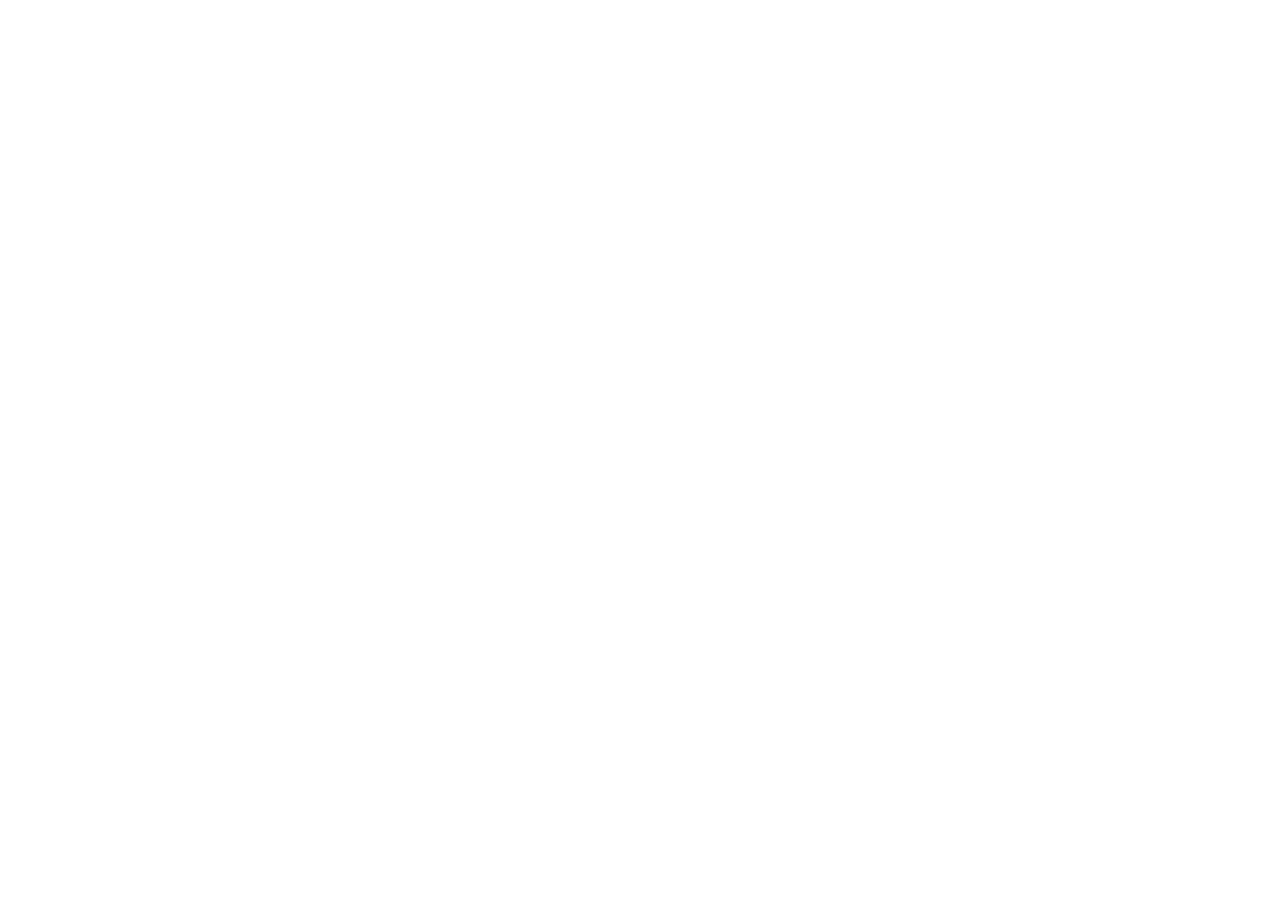
==== index.html @ a16c03c1 "asdf" ====
<!DOCTYPE html>
<html>
  <body>
    <!-- 1. The <iframe> (and video player) will replace this <div> tag. -->
    <div id="player"></div>

    <script>
      // 2. This code loads the IFrame Player API code asynchronously.
      var tag = document.createElement('script');

      tag.src = "https://www.youtube.com/iframe_api";
      var firstScriptTag = document.getElementsByTagName('script')[0];
      firstScriptTag.parentNode.insertBefore(tag, firstScriptTag);

      // 3. This function creates an <iframe> (and YouTube player)
      //    after the API code downloads.
      var player;
      function onYouTubeIframeAPIReady() {
        player = new YT.Player('player', {
          height: '390',
          width: '640',
          videoId: 'oHg5SJYRHA0',
          events: {
            'onReady': onPlayerReady,
            'onStateChange': onPlayerStateChange
          }
        });
      }

      // 4. The API will call this function when the video player is ready.
      function onPlayerReady(event) {
      	event.target.mute();
        event.target.playVideo();
      }

      // 5. The API calls this function when the player's state changes.
      //    The function indicates that when playing a video (state=1),
      //    the player should play for six seconds and then stop.
      var done = false;
      function onPlayerStateChange(event) {
        if (event.data == YT.PlayerState.PLAYING && !done) {
          setTimeout(stopVideo, 6000);
          done = true;
        }
        if (done == true) {
        	onYouTubeIframeAPIReady();
        }
      }
      function stopVideo() {
        player.stopVideo();
      }
    </script>
  </body>
</html>
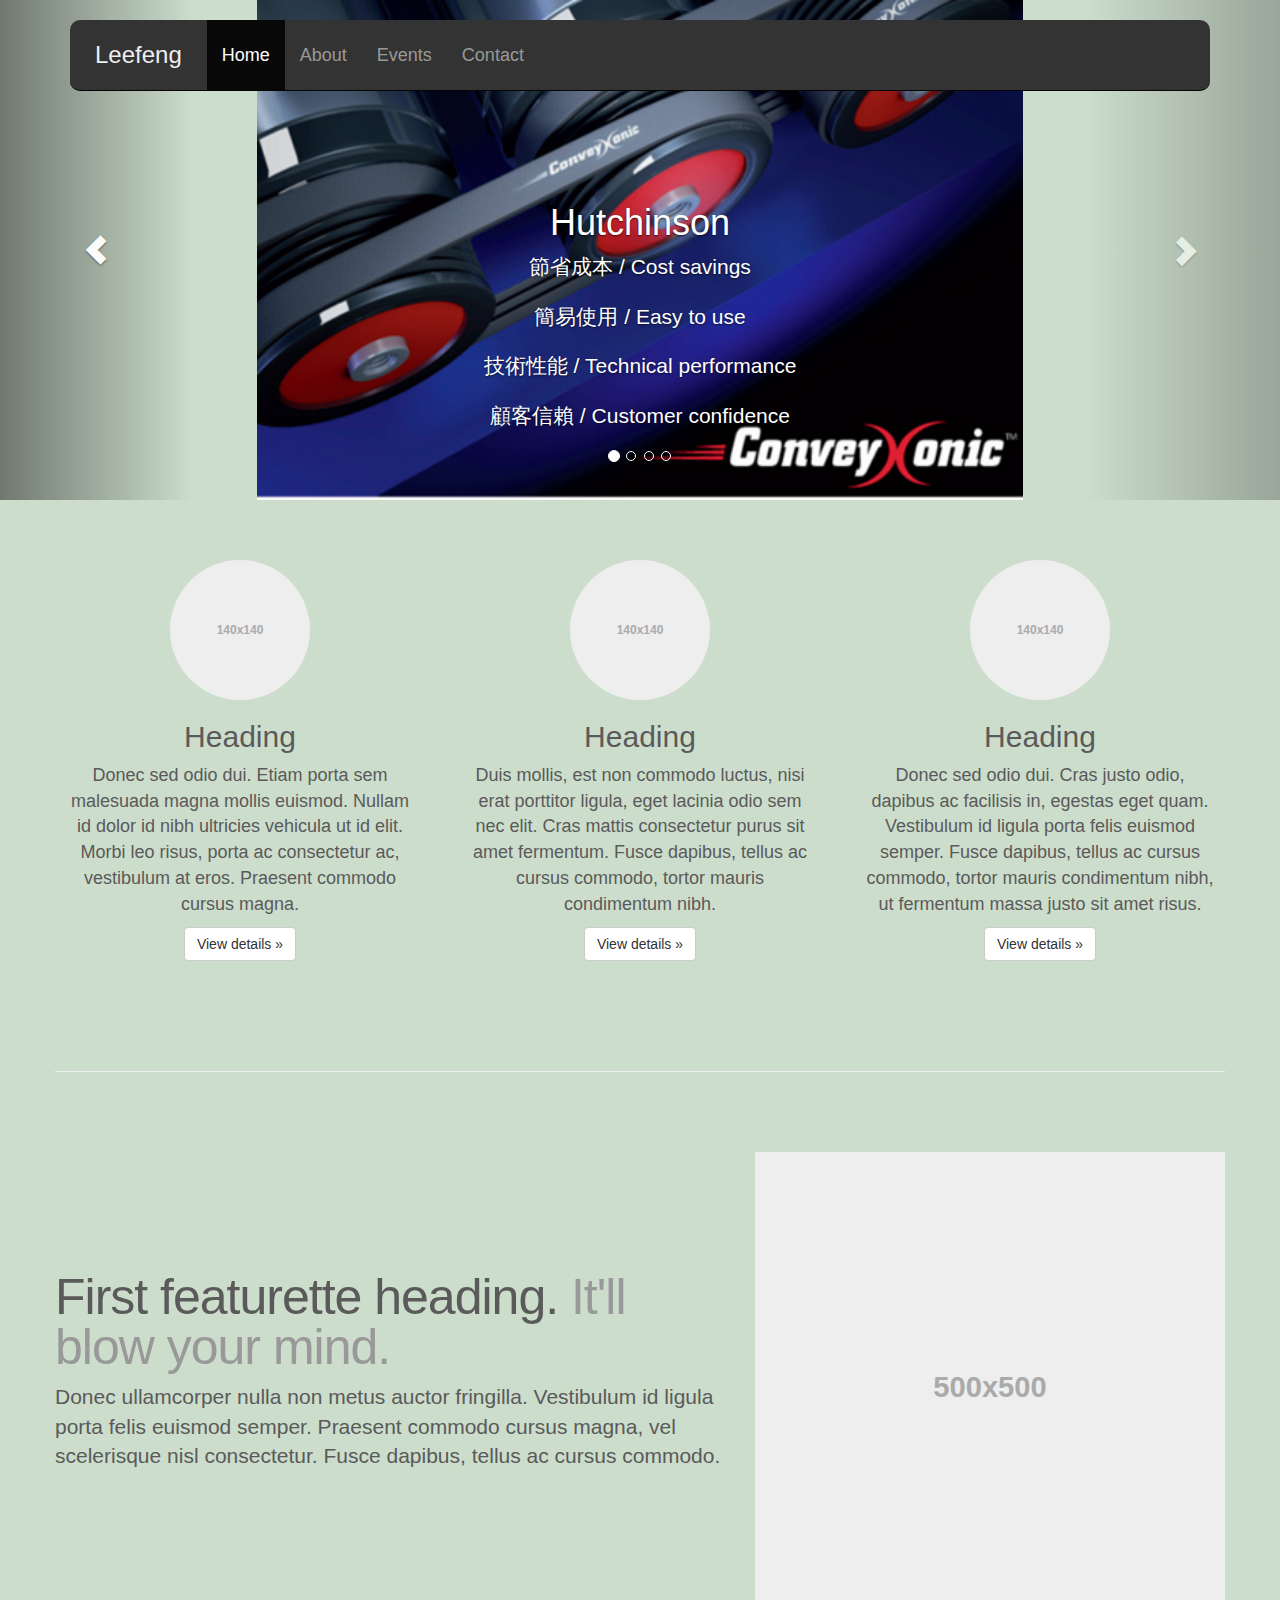
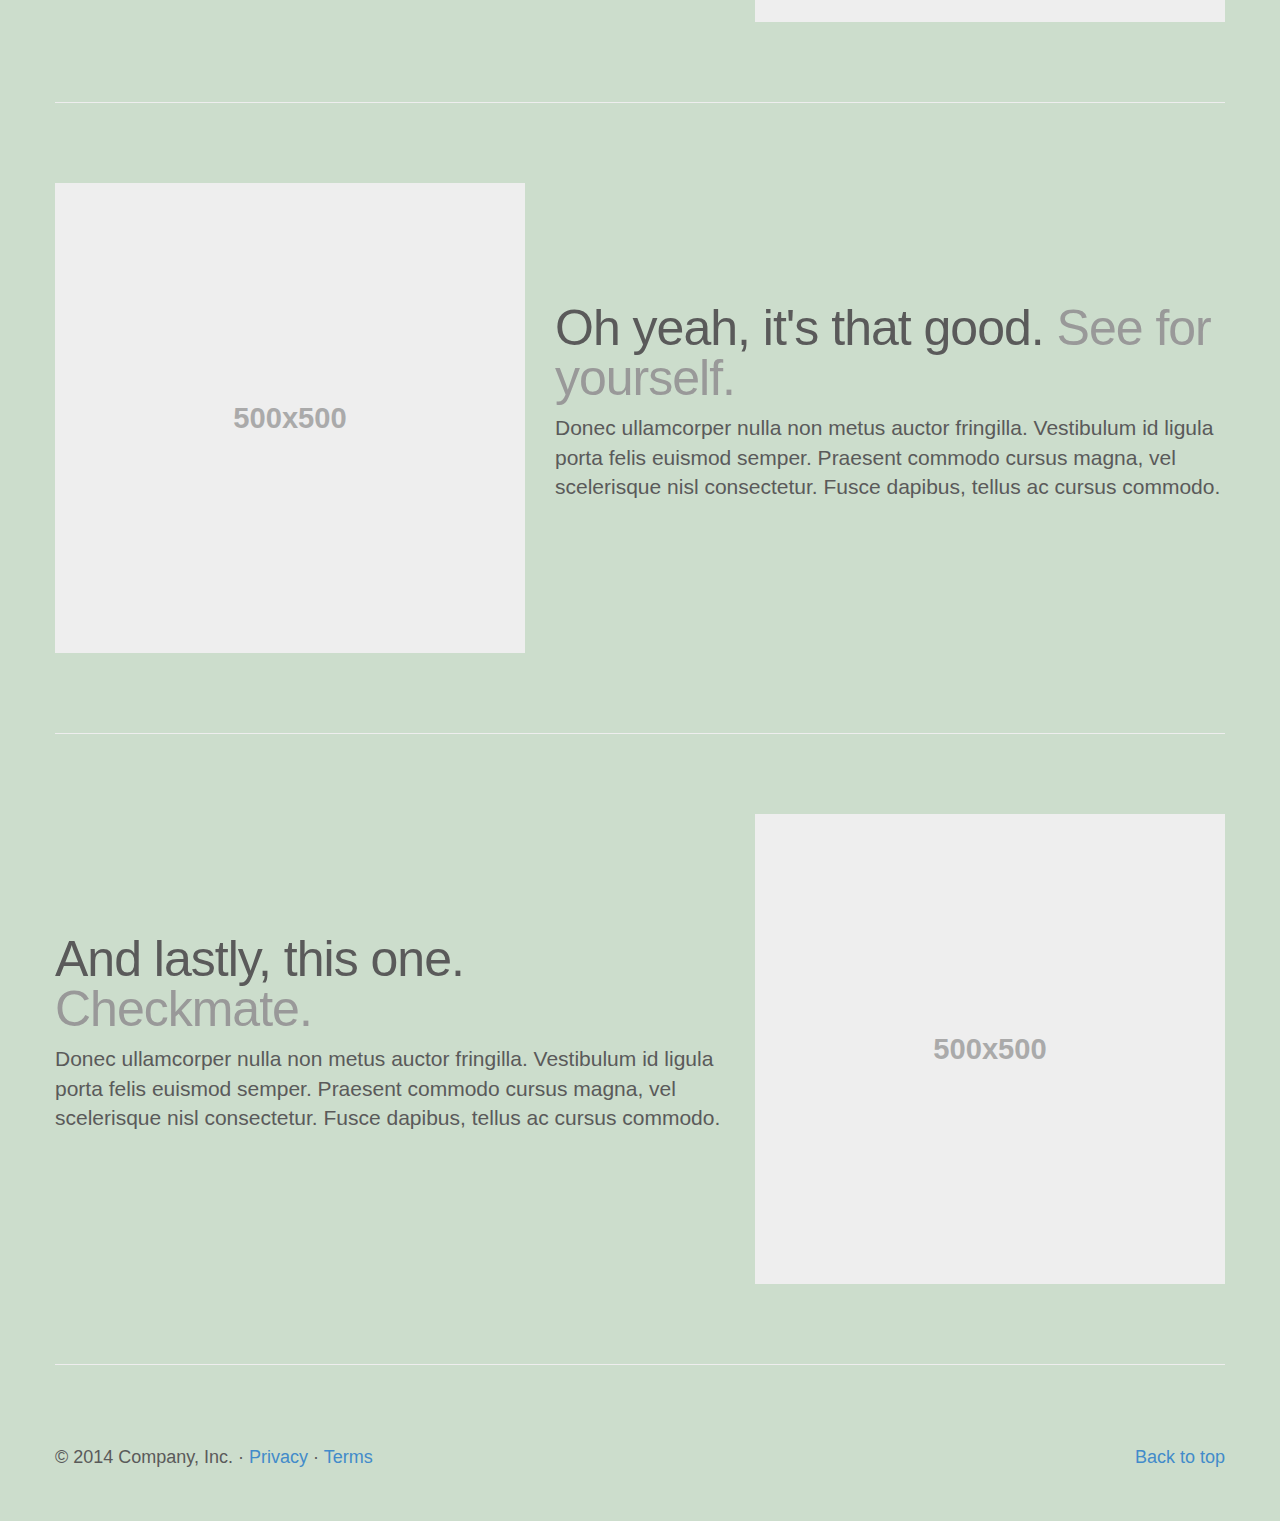
==== commit 0edbe1e7: "new project" ====
--- a/index.html
+++ b/index.html
@@ -1,54 +1,207 @@
-<!DOCTYPE html>
-<html>
-  <body>
-    <!-- 1. The <iframe> (and video player) will replace this <div> tag. -->
-    <div id="player"></div>
-
-    <script>
-      // 2. This code loads the IFrame Player API code asynchronously.
-      var tag = document.createElement('script');
-
-      tag.src = "https://www.youtube.com/iframe_api";
-      var firstScriptTag = document.getElementsByTagName('script')[0];
-      firstScriptTag.parentNode.insertBefore(tag, firstScriptTag);
-
-      // 3. This function creates an <iframe> (and YouTube player)
-      //    after the API code downloads.
-      var player;
-      function onYouTubeIframeAPIReady() {
-        player = new YT.Player('player', {
-          height: '390',
-          width: '640',
-          videoId: 'oHg5SJYRHA0',
-          events: {
-            'onReady': onPlayerReady,
-            'onStateChange': onPlayerStateChange
-          }
-        });
-      }
-
-      // 4. The API will call this function when the video player is ready.
-      function onPlayerReady(event) {
-      	event.target.mute();
-        event.target.playVideo();
-      }
-
-      // 5. The API calls this function when the player's state changes.
-      //    The function indicates that when playing a video (state=1),
-      //    the player should play for six seconds and then stop.
-      var done = false;
-      function onPlayerStateChange(event) {
-        if (event.data == YT.PlayerState.PLAYING && !done) {
-          setTimeout(stopVideo, 6000);
-          done = true;
-        }
-        if (done == true) {
-        	onYouTubeIframeAPIReady();
-        }
-      }
-      function stopVideo() {
-        player.stopVideo();
-      }
-    </script>
-  </body>
-</html>+
+<!DOCTYPE html>
+<html lang="en">
+  <head>
+    <meta charset="utf-8">
+    <meta http-equiv="X-UA-Compatible" content="IE=edge">
+    <meta name="viewport" content="width=device-width, initial-scale=1">
+    <meta name="description" content="">
+    <meta name="author" content="">
+    <link rel="shortcut icon" href="../../assets/ico/favicon.ico">
+
+    <title>LeeFeng</title>
+
+    <!-- Bootstrap core CSS -->
+    <link href="../bootstrap-master/dist/css/bootstrap.min.css" rel="stylesheet">
+
+    <!-- Just for debugging purposes. Don't actually copy this line! -->
+    <!--[if lt IE 9]><script src="../../assets/js/ie8-responsive-file-warning.js"></script><![endif]-->
+
+    <!-- HTML5 shim and Respond.js IE8 support of HTML5 elements and media queries -->
+    <!--[if lt IE 9]>
+      <script src="https://oss.maxcdn.com/libs/html5shiv/3.7.0/html5shiv.js"></script>
+      <script src="https://oss.maxcdn.com/libs/respond.js/1.4.2/respond.min.js"></script>
+    <![endif]-->
+
+    <!-- Custom styles for this template -->
+    <link href="carousel.css" rel="stylesheet">
+  </head>
+<!-- NAVBAR
+================================================== -->
+  <body>
+    <div class="navbar-wrapper">
+      <div class="container">
+
+        <div class="navbar navbar-inverse navbar-static-top" role="navigation" style="min-height:70px">
+          <div class="container">
+            <div class="navbar-header">
+              <button type="button" class="navbar-toggle" data-toggle="collapse" data-target=".navbar-collapse">
+                <span class="sr-only">Toggle navigation</span>
+                <span class="icon-bar"></span>
+                <span class="icon-bar"></span>
+                <span class="icon-bar"></span>
+              </button>
+              <a class="navbar-brand" href="#">Leefeng</a>
+            </div>
+            <div class="navbar-collapse collapse">
+              <ul class="nav navbar-nav">
+                <li class="active"><a href="#">Home</a></li>
+                <li><a href="about.html">About</a></li>
+                <li><a href="events.html">Events</a></li>
+                <li><a href="contact.html">Contact</a></li>
+              </ul>
+            </div>
+          </div>
+        </div>
+
+      </div>
+    </div>
+
+
+    <!-- Carousel
+    ================================================== -->
+    <div id="myCarousel" class="carousel slide" data-ride="carousel">
+      <!-- Indicators -->
+      <ol class="carousel-indicators">
+        <li data-target="#myCarousel" data-slide-to="0" class="active"></li>
+        <li data-target="#myCarousel" data-slide-to="1"></li>
+        <li data-target="#myCarousel" data-slide-to="2"></li>
+        <li data-target="#myCarousel" data-slide-to="3"></li>
+      </ol>
+      <div class="carousel-inner" >
+        <div class="item active">
+            <img src="Hutchinson.png" style="position:relative;min-width:0%;margin-left:auto;margin-right:auto">
+            <div class="carousel-caption">
+              <h1>Hutchinson</h1>
+              <p>  節省成本 / Cost savings</p>
+              <p>  簡易使用 / Easy to use</p>
+              <p>  技術性能 / Technical performance</p>
+              <p>  顧客信賴 / Customer confidence</p>
+            </div>
+        </div>
+        <div class="item">
+          <img src="GreenPower.png" style="position:relative;min-width:0%;margin-left:auto;margin-right:auto;top:70px">
+          <div class="container">
+            <div class="carousel-caption">
+              <h1>Green Power</h1>
+              <p>Cras justo odio, dapibus ac facilisis in, egestas eget quam. Donec id elit non mi porta gravida at eget metus. Nullam id dolor id nibh ultricies vehicula ut id elit.</p>
+              <p><a class="btn btn-lg btn-primary" href="#" role="button">Learn more</a></p>
+            </div>
+          </div>
+        </div>
+        <div class="item">
+          <img data-src="holder.js/900x500/auto/#555:#5a5a5a/text:Third slide" alt="Third slide">
+          <div class="container">
+            <div class="carousel-caption">
+              <h1>One more for good measure.</h1>
+              <p>Cras justo odio, dapibus ac facilisis in, egestas eget quam. Donec id elit non mi porta gravida at eget metus. Nullam id dolor id nibh ultricies vehicula ut id elit.</p>
+              <p><a class="btn btn-lg btn-primary" href="#" role="button">Browse gallery</a></p>
+            </div>
+          </div>
+        </div>
+        <div class="item">
+          <img data-src="holder.js/900x500/auto/#444:#4a4a4a/text:Fourth slide" alt="Fourth slide">
+          <div class="container">
+            <div class="carousel-caption">
+              <h1>ALALALALAL</h1>
+              <p>Cras justo odio, dapibus ac facilisis in, egestas eget quam. Donec id elit non mi porta gravida at eget metus. Nullam id dolor id nibh ultricies vehicula ut id elit.</p>
+              <p><a class="btn btn-lg btn-primary" href="#" role="button">Browse gallery</a></p>
+            </div>
+          </div>
+        </div>
+      </div>
+      <a class="left carousel-control" href="#myCarousel" data-slide="prev"><span class="glyphicon glyphicon-chevron-left"></span></a>
+      <a class="right carousel-control" href="#myCarousel" data-slide="next"><span class="glyphicon glyphicon-chevron-right"></span></a>
+    </div><!-- /.carousel -->
+
+
+
+    <!-- Marketing messaging and featurettes
+    ================================================== -->
+    <!-- Wrap the rest of the page in another container to center all the content. -->
+
+    <div class="container marketing">
+
+      <!-- Three columns of text below the carousel -->
+      <div class="row">
+        <div class="col-lg-4">
+          <img class="img-circle" data-src="holder.js/140x140" alt="Generic placeholder image">
+          <h2>Heading</h2>
+          <p>Donec sed odio dui. Etiam porta sem malesuada magna mollis euismod. Nullam id dolor id nibh ultricies vehicula ut id elit. Morbi leo risus, porta ac consectetur ac, vestibulum at eros. Praesent commodo cursus magna.</p>
+          <p><a class="btn btn-default" href="#" role="button">View details &raquo;</a></p>
+        </div><!-- /.col-lg-4 -->
+        <div class="col-lg-4">
+          <img class="img-circle" data-src="holder.js/140x140" alt="Generic placeholder image">
+          <h2>Heading</h2>
+          <p>Duis mollis, est non commodo luctus, nisi erat porttitor ligula, eget lacinia odio sem nec elit. Cras mattis consectetur purus sit amet fermentum. Fusce dapibus, tellus ac cursus commodo, tortor mauris condimentum nibh.</p>
+          <p><a class="btn btn-default" href="#" role="button">View details &raquo;</a></p>
+        </div><!-- /.col-lg-4 -->
+        <div class="col-lg-4">
+          <img class="img-circle" data-src="holder.js/140x140" alt="Generic placeholder image">
+          <h2>Heading</h2>
+          <p>Donec sed odio dui. Cras justo odio, dapibus ac facilisis in, egestas eget quam. Vestibulum id ligula porta felis euismod semper. Fusce dapibus, tellus ac cursus commodo, tortor mauris condimentum nibh, ut fermentum massa justo sit amet risus.</p>
+          <p><a class="btn btn-default" href="#" role="button">View details &raquo;</a></p>
+        </div><!-- /.col-lg-4 -->
+      </div><!-- /.row -->
+
+
+      <!-- START THE FEATURETTES -->
+
+      <hr class="featurette-divider">
+
+      <div class="row featurette">
+        <div class="col-md-7">
+          <h2 class="featurette-heading">First featurette heading. <span class="text-muted">It'll blow your mind.</span></h2>
+          <p class="lead">Donec ullamcorper nulla non metus auctor fringilla. Vestibulum id ligula porta felis euismod semper. Praesent commodo cursus magna, vel scelerisque nisl consectetur. Fusce dapibus, tellus ac cursus commodo.</p>
+        </div>
+        <div class="col-md-5">
+          <img class="featurette-image img-responsive" data-src="holder.js/500x500/auto" alt="Generic placeholder image">
+        </div>
+      </div>
+
+      <hr class="featurette-divider">
+
+      <div class="row featurette">
+        <div class="col-md-5">
+          <img class="featurette-image img-responsive" data-src="holder.js/500x500/auto" alt="Generic placeholder image">
+        </div>
+        <div class="col-md-7">
+          <h2 class="featurette-heading">Oh yeah, it's that good. <span class="text-muted">See for yourself.</span></h2>
+          <p class="lead">Donec ullamcorper nulla non metus auctor fringilla. Vestibulum id ligula porta felis euismod semper. Praesent commodo cursus magna, vel scelerisque nisl consectetur. Fusce dapibus, tellus ac cursus commodo.</p>
+        </div>
+      </div>
+
+      <hr class="featurette-divider">
+
+      <div class="row featurette">
+        <div class="col-md-7">
+          <h2 class="featurette-heading">And lastly, this one. <span class="text-muted">Checkmate.</span></h2>
+          <p class="lead">Donec ullamcorper nulla non metus auctor fringilla. Vestibulum id ligula porta felis euismod semper. Praesent commodo cursus magna, vel scelerisque nisl consectetur. Fusce dapibus, tellus ac cursus commodo.</p>
+        </div>
+        <div class="col-md-5">
+          <img class="featurette-image img-responsive" data-src="holder.js/500x500/auto" alt="Generic placeholder image">
+        </div>
+      </div>
+
+      <hr class="featurette-divider">
+
+      <!-- /END THE FEATURETTES -->
+
+
+      <!-- FOOTER -->
+      <footer>
+        <p class="pull-right"><a href="#">Back to top</a></p>
+        <p>&copy; 2014 Company, Inc. &middot; <a href="#">Privacy</a> &middot; <a href="#">Terms</a></p>
+      </footer>
+
+    </div><!-- /.container -->
+
+
+    <!-- Bootstrap core JavaScript
+    ================================================== -->
+    <!-- Placed at the end of the document so the pages load faster -->
+    <script src="https://ajax.googleapis.com/ajax/libs/jquery/1.11.0/jquery.min.js"></script>
+    <script src="../bootstrap-master/dist/js/bootstrap.min.js"></script>
+    <script src="../bootstrap-master/docs/assets/js/docs.min.js"></script>
+  </body>
+</html>
--- a/carousel.css
+++ b/carousel.css
@@ -0,0 +1,169 @@
+/* GLOBAL STYLES
+-------------------------------------------------- */
+/* Padding below the footer and lighter body text */
+
+body {
+  padding-bottom: 40px;
+  color: #5a5a5a;
+  font-size: 18px;
+  background-color: #CDC;
+}
+
+
+
+/* CUSTOMIZE THE NAVBAR
+-------------------------------------------------- */
+
+/* Special class on .container surrounding .navbar, used for positioning it into place. */
+.navbar-wrapper {
+  position: absolute;
+  top: 0;
+  right: 0;
+  left: 0;
+  z-index: 20;
+}
+
+/* Flip around the padding for proper display in narrow viewports */
+.navbar-wrapper .container {
+  padding-right: 0;
+  padding-left: 0;
+}
+.navbar-wrapper .navbar {
+  padding-right: 15px;
+  padding-left: 15px;
+}
+
+.navbar-inverse {
+  background-color: #333;
+  border-color: #050505
+}
+
+.navbar-inverse .navbar-brand {
+  color: #EEE
+}
+
+.navbar-brand {
+  height: 70px;
+  padding: 25px;
+  font-size: 24px;
+}
+
+
+/* CUSTOMIZE THE CAROUSEL
+-------------------------------------------------- */
+
+/* Carousel base class */
+.carousel {
+  height: 500px;
+  margin-bottom: 60px;
+}
+/* Since positioning the image, we need to help out the caption */
+.carousel-caption {
+  z-index: 10;
+}
+
+/* Declare heights because of positioning of img element */
+.carousel .item {
+  height: 500px;
+  background-color: #CDC;
+}
+.carousel-inner > .item > img {
+  position: absolute;
+  top: 0;
+  left: 0;
+  min-width: 100%;
+  height: 500px;
+}
+
+
+
+/* MARKETING CONTENT
+-------------------------------------------------- */
+
+/* Pad the edges of the mobile views a bit */
+.marketing {
+  padding-right: 15px;
+  padding-left: 15px;
+}
+
+/* Center align the text within the three columns below the carousel */
+.marketing .col-lg-4 {
+  margin-bottom: 20px;
+  text-align: center;
+}
+.marketing h2 {
+  font-weight: normal;
+}
+.marketing .col-lg-4 p {
+  margin-right: 10px;
+  margin-left: 10px;
+}
+
+
+/* Featurettes
+------------------------- */
+
+.featurette-divider {
+  margin: 80px 0; /* Space out the Bootstrap <hr> more */
+}
+
+/* Thin out the marketing headings */
+.featurette-heading {
+  font-weight: 300;
+  line-height: 1;
+  letter-spacing: -1px;
+}
+
+
+
+/* RESPONSIVE CSS
+-------------------------------------------------- */
+
+@media (min-width: 768px) {
+
+  /* Remove the edge padding needed for mobile */
+  .marketing {
+    padding-right: 0;
+    padding-left: 0;
+  }
+
+  .navbar-nav > li > a {
+    padding-top: 25px;
+    padding-bottom:25px;
+  }
+
+  /* Navbar positioning foo */
+  .navbar-wrapper {
+    margin-top: 20px;
+  }
+  .navbar-wrapper .container {
+    padding-right: 15px;
+    padding-left: 15px;
+  }
+  .navbar-wrapper .navbar {
+    padding-right: 0;
+    padding-left: 0;
+  }
+
+  /* The navbar becomes detached from the top, so we round the corners */
+  .navbar-wrapper .navbar {
+    border-radius: 10px;
+  }
+
+  /* Bump up size of carousel content */
+  .carousel-caption p {
+    margin-bottom: 20px;
+    font-size: 21px;
+    line-height: 1.4;
+  }
+
+  .featurette-heading {
+    font-size: 50px;
+  }
+}
+
+@media (min-width: 992px) {
+  .featurette-heading {
+    margin-top: 120px;
+  }
+}
